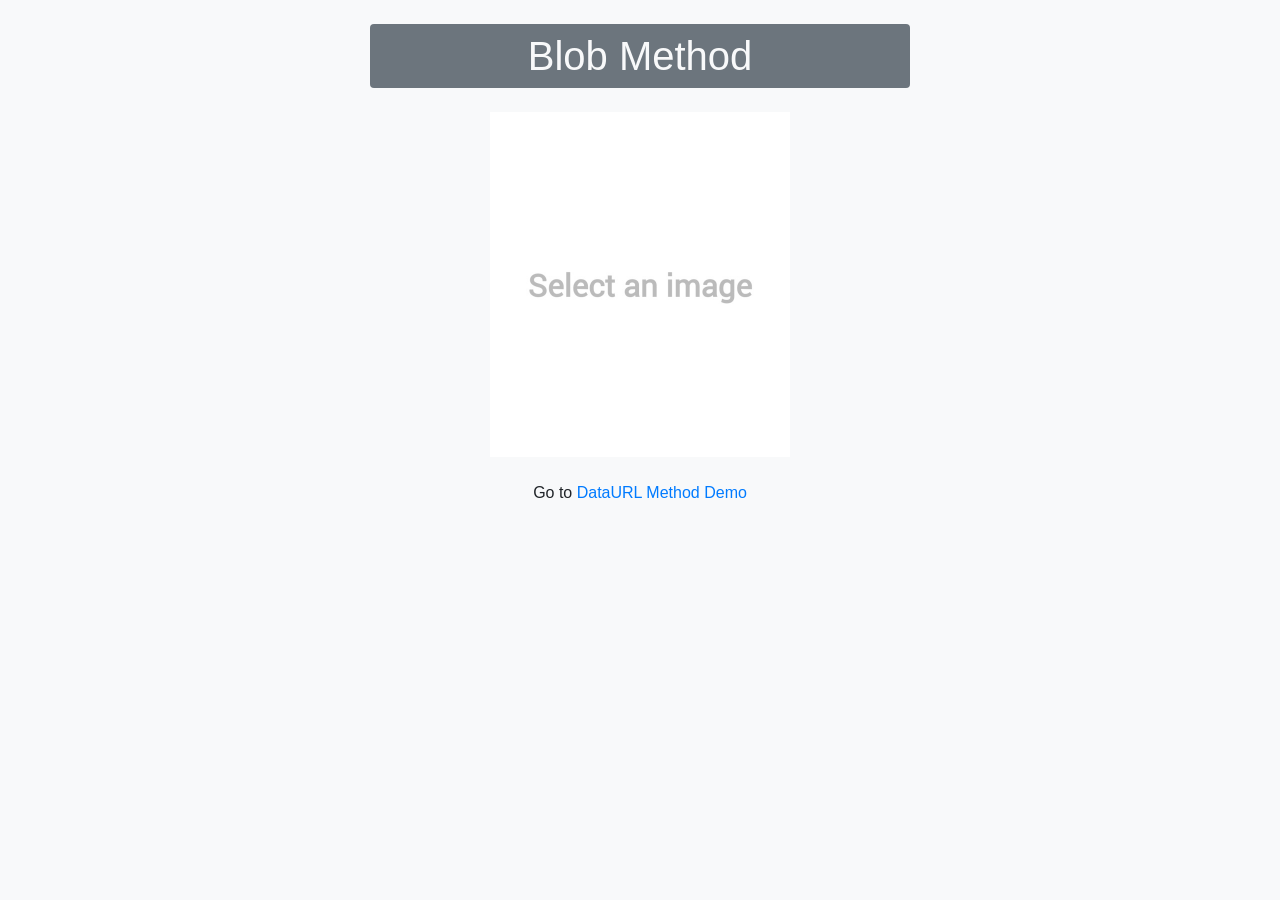
==== blob.html @ bc204c3b "First commit" ====
<!DOCTYPE html>
<html>

<head>
	<title>jQuery-Cropper | Blob</title>
	<meta charset="utf-8">
	<meta name="viewport" content="width=device-width, initial-scale=1, maximum-scale=10 shrink-to-fit=no">
	<meta http-equiv="x-ua-compatible" content="ie=edge">
	<meta name="theme-color" content="#09407f">
	<!-- bootstrap -->
	<link href="./assets/vendor/bootstrap/4.5.0/bootstrap.min.css" rel="stylesheet">
	<!-- cropper -->
	<link href="./assets/vendor/cropper/cropperjs/1.5.7/cropper.css" rel="stylesheet">
	<!-- style-->
	<link href="./assets/css/style.css" rel="stylesheet"> 
	
	<!-- all vendors js file-->
	<!-- jQuery -->
	<script src="./assets/vendor/jquery/3.5.1/jquery.min.js"></script>
	<!-- bootstrap bundle -->
	<script src="./assets/vendor/bootstrap/4.5.0/bootstrap.bundle.min.js"></script>
	<!-- cropperjs  -->
	<script src="./assets/vendor/cropper/cropperjs/1.5.7/cropper.min.js"></script>
	<!-- jquery-cropper [wrapper for cropperjs to use with jquery] -->
	<script src="./assets/vendor/cropper/jquery-cropper/1.0.1/jquery-cropper.min.js"></script>
	<!-- cropper 4.1.0 [ cropperjs + jquery-cropper = cropper-4.1.0 ] --
	<script src="./assets/vendor/cropper/jquery-cropper/4.1.0/cropper.min.js"></script>
	-->
	<style type="text/css">
	
	</style>
</head>
<body class="bg-light">
	<div class="container py-4">
		<div class="row">
			<div class="col-md-6 mx-auto">
				<h1 class="text-center bg-secondary text-light px-4 py-2 rounded">Blob Method</h1>
				<section id="img_for_crop_section" class="text-center">
					<div class="img_wrapper border"> 
						<img id="img_for_crop" src="assets/img/select-an-image.jpg" alt="your image" /> 
					</div>
					<div class="py-2 mx-auto"> 
						<span id="file_name"></span>
						<br>
						<span id="file_size"></span> 
					</div>
					<div class="d-flex justify-content-center align-item-center">
						<button id="cropBtn" class="d-none btn btn-primary mx-3" onclick="crop()">Crop Image</button>
						<button id="cancelBtn" class="btn btn-secondary mx-3" onclick="cancelCrop()">Cancel</button>
					</div>
				</section>
				<section id="img_preview_section">
					<div id="response" class="d-none alert alert-success alert-dismissible"> </div>
					<div class="my-4 img_wrapper">
						<label for="image-input"> 
							<img id="label_image" src="assets/img/select-an-image.jpg" alt="select image" /> 
						</label>
						<input type="file" class="sr-only" id="image-input" accept="image/jpeg, image/png">
					</div>
				</section>
				<center><p class="mt-2"> Go to <a href="./dataURL.html" >DataURL Method Demo</a></p></center>
			</div>
		</div>
	</div>
	<div class="processing d-none"> <img src="assets/img/loader.gif">
		<p>Processing...</p>
	</div>
	<script src="./assets/js/main-blob.js"></script>
</body>

</html>
---- assets/vendor/cropper/cropperjs/1.5.7/cropper.css ----
/*!
 * Cropper.js v1.5.7
 * https://fengyuanchen.github.io/cropperjs
 *
 * Copyright 2015-present Chen Fengyuan
 * Released under the MIT license
 *
 * Date: 2020-05-23T05:22:57.283Z
 */

.cropper-container {
  direction: ltr;
  font-size: 0;
  line-height: 0;
  position: relative;
  -ms-touch-action: none;
  touch-action: none;
  -webkit-user-select: none;
  -moz-user-select: none;
  -ms-user-select: none;
  user-select: none;
}

.cropper-container img {
  display: block;
  height: 100%;
  image-orientation: 0deg;
  max-height: none !important;
  max-width: none !important;
  min-height: 0 !important;
  min-width: 0 !important;
  width: 100%;
}

.cropper-wrap-box,
.cropper-canvas,
.cropper-drag-box,
.cropper-crop-box,
.cropper-modal {
  bottom: 0;
  left: 0;
  position: absolute;
  right: 0;
  top: 0;
}

.cropper-wrap-box,
.cropper-canvas {
  overflow: hidden;
}

.cropper-drag-box {
  background-color: #fff;
  opacity: 0;
}

.cropper-modal {
  background-color: #000;
  opacity: 0.5;
}

.cropper-view-box {
  display: block;
  height: 100%;
  outline: 1px solid #39f;
  outline-color: rgba(51, 153, 255, 0.75);
  overflow: hidden;
  width: 100%;
}

.cropper-dashed {
  border: 0 dashed #eee;
  display: block;
  opacity: 0.5;
  position: absolute;
}

.cropper-dashed.dashed-h {
  border-bottom-width: 1px;
  border-top-width: 1px;
  height: calc(100% / 3);
  left: 0;
  top: calc(100% / 3);
  width: 100%;
}

.cropper-dashed.dashed-v {
  border-left-width: 1px;
  border-right-width: 1px;
  height: 100%;
  left: calc(100% / 3);
  top: 0;
  width: calc(100% / 3);
}

.cropper-center {
  display: block;
  height: 0;
  left: 50%;
  opacity: 0.75;
  position: absolute;
  top: 50%;
  width: 0;
}

.cropper-center::before,
.cropper-center::after {
  background-color: #eee;
  content: ' ';
  display: block;
  position: absolute;
}

.cropper-center::before {
  height: 1px;
  left: -3px;
  top: 0;
  width: 7px;
}

.cropper-center::after {
  height: 7px;
  left: 0;
  top: -3px;
  width: 1px;
}

.cropper-face,
.cropper-line,
.cropper-point {
  display: block;
  height: 100%;
  opacity: 0.1;
  position: absolute;
  width: 100%;
}

.cropper-face {
  background-color: #fff;
  left: 0;
  top: 0;
}

.cropper-line {
  background-color: #39f;
}

.cropper-line.line-e {
  cursor: ew-resize;
  right: -3px;
  top: 0;
  width: 5px;
}

.cropper-line.line-n {
  cursor: ns-resize;
  height: 5px;
  left: 0;
  top: -3px;
}

.cropper-line.line-w {
  cursor: ew-resize;
  left: -3px;
  top: 0;
  width: 5px;
}

.cropper-line.line-s {
  bottom: -3px;
  cursor: ns-resize;
  height: 5px;
  left: 0;
}

.cropper-point {
  background-color: #39f;
  height: 5px;
  opacity: 0.75;
  width: 5px;
}

.cropper-point.point-e {
  cursor: ew-resize;
  margin-top: -3px;
  right: -3px;
  top: 50%;
}

.cropper-point.point-n {
  cursor: ns-resize;
  left: 50%;
  margin-left: -3px;
  top: -3px;
}

.cropper-point.point-w {
  cursor: ew-resize;
  left: -3px;
  margin-top: -3px;
  top: 50%;
}

.cropper-point.point-s {
  bottom: -3px;
  cursor: s-resize;
  left: 50%;
  margin-left: -3px;
}

.cropper-point.point-ne {
  cursor: nesw-resize;
  right: -3px;
  top: -3px;
}

.cropper-point.point-nw {
  cursor: nwse-resize;
  left: -3px;
  top: -3px;
}

.cropper-point.point-sw {
  bottom: -3px;
  cursor: nesw-resize;
  left: -3px;
}

.cropper-point.point-se {
  bottom: -3px;
  cursor: nwse-resize;
  height: 20px;
  opacity: 1;
  right: -3px;
  width: 20px;
}

@media (min-width: 768px) {
  .cropper-point.point-se {
    height: 15px;
    width: 15px;
  }
}

@media (min-width: 992px) {
  .cropper-point.point-se {
    height: 10px;
    width: 10px;
  }
}

@media (min-width: 1200px) {
  .cropper-point.point-se {
    height: 5px;
    opacity: 0.75;
    width: 5px;
  }
}

.cropper-point.point-se::before {
  background-color: #39f;
  bottom: -50%;
  content: ' ';
  display: block;
  height: 200%;
  opacity: 0;
  position: absolute;
  right: -50%;
  width: 200%;
}

.cropper-invisible {
  opacity: 0;
}

.cropper-bg {
  background-image: url('[data-uri]');
}

.cropper-hide {
  display: block;
  height: 0;
  position: absolute;
  width: 0;
}

.cropper-hidden {
  display: none !important;
}

.cropper-move {
  cursor: move;
}

.cropper-crop {
  cursor: crosshair;
}

.cropper-disabled .cropper-drag-box,
.cropper-disabled .cropper-face,
.cropper-disabled .cropper-line,
.cropper-disabled .cropper-point {
  cursor: not-allowed;
}
---- assets/css/style.css ----
* {
	margin: 0;
	padding: 0;
	box-sizing: border-box;
}

.img_wrapper {
	margin: 0 auto;
	width: 300px;
	height: 345px;
}


/* Limit image width to avoid overflow the container */

.img_wrapper img {
	width: 100%;
	/* This rule is very important, please do not ignore this! */
}

#response {
	width: 300px;
	margin: 10px auto;
	padding: 20px;
}

#response img {
	width: 100%;
	border: thin solid #000;
}

cropBtn {
	margin: 0 40%;
	padding: 5px 10px;
	text-align: center;
}

.processing {
	position: fixed;
	display: flex;
	flex-direction: column;
	justify-content: center;
	align-items: center;
	left: 0;
	right: 0;
	top: 0;
	bottom: 0;
	z-index: 1200;
	display: flex;
	background: #fff;
}

.processing img {
	width: ;
}

.processing p {
	margin-top: 20px;
}

file_property span {
	display: inline-block;
	white-space: nowrap;
}

#change_image span {
	white-space: nowrap;
	color: #000;
}

#img_for_crop_section {
	display: none;
}

#label_image:active {
	transition: all 0.1s;
}

#label_image:active {
	box-shadow: 5px 5px 18px rgba(0, 0, 0, 0.125);
	transform: translate3d(-5px, -2px, 5px);
}
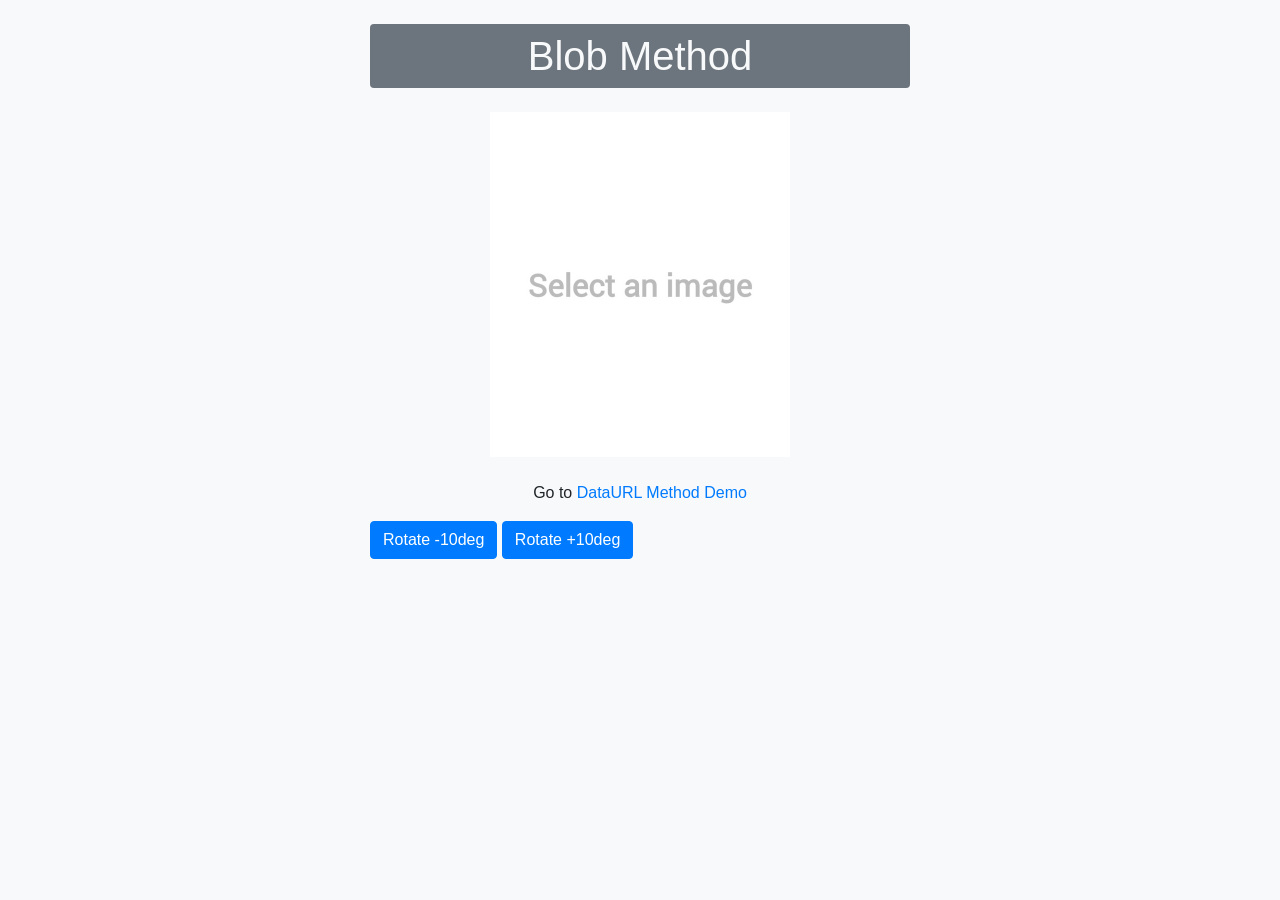
==== commit 61815cae: "Added jquery-cropper page, upload wiyh server compress and modified some files." ====
--- a/blob.html
+++ b/blob.html
@@ -59,6 +59,9 @@
 					</div>
 				</section>
 				<center><p class="mt-2"> Go to <a href="./dataURL.html" >DataURL Method Demo</a></p></center>
+				<button id="rotateNeg" class="btn btn-primary" >Rotate -10deg</button>
+				<button id="rotatePos" class="btn btn-primary" >Rotate +10deg</button>
+				
 			</div>
 		</div>
 	</div>
